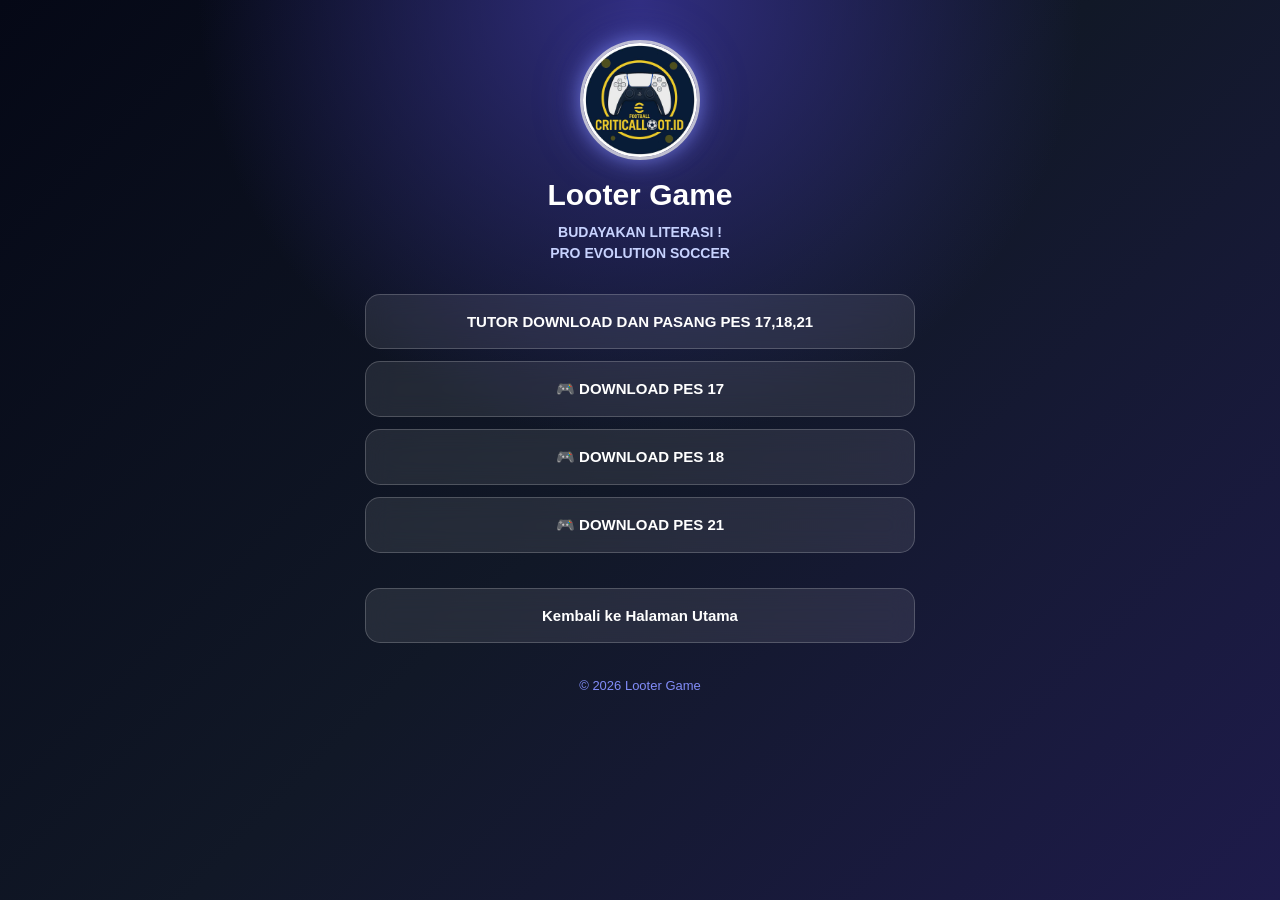
==== linktree.html @ a968b86e "Update linktree.html" ====
<!DOCTYPE html>
<html lang="id">

<head>
    <meta charset="UTF-8">
    <meta name="viewport" content="width=device-width, initial-scale=1.0">

    <title>Looter Game - Linktree</title>

    <link rel="stylesheet" href="style.css">
</head>

<body>

    <div class="container">

        <!-- PROFILE -->
        <div class="profile">

            <img src="logo.png" alt="Looter Game" class="profile-picture">

            <h1>Looter Game</h1>
            <p>BUDAYAKAN LITERASI !</p>
            <p>PRO EVOLUTION SOCCER</p>

        </div>


        <!-- LINKS -->
        <div class="links">


            <a href="https://drive.google.com/drive/folders/1fUL7ApViwdYP-VWm22r5qmNvdRif6hAC?usp=sharing"
                class="link-button" target="_blank">
                TUTOR DOWNLOAD DAN PASANG PES 17,18,21
            </a>
            
            <a href="https://gofile.io/d/XDUHP5UH" class="link-button" target="_blank">
                🎮 DOWNLOAD PES 17
            </a>

            <a href="https://gofile.io/d/I09O6iJX" class="link-button" target="_blank">
                🎮 DOWNLOAD PES 18
            </a>

            <a href="https://gofile.io/d/DwUQW7Wq" class="link-button" target="_blank">
                🎮 DOWNLOAD PES 21
            </a>

            

        </div>


        <!-- BACK -->
        <div class="links">

            <a href="index.html" class="link-button">
                Kembali ke Halaman Utama
            </a>

        </div>


        <footer>
            © 2026 Looter Game
        </footer>

    </div>

</body>

</html>
---- style.css ----
* {
    margin: 0;
    padding: 0;
    box-sizing: border-box;
}

body {
    min-height: 100vh;

    font-family: Arial, sans-serif;

    background:
        radial-gradient(circle at top, #312e81 0%, transparent 40%),
        linear-gradient(135deg, #050816, #111827, #1e1b4b);

    color: white;

    display: flex;
    justify-content: center;

    padding: 40px 15px;
}


/* CONTAINER */

.container {
    width: 100%;
    max-width: 550px;

    text-align: center;
}


/* PROFILE */

.profile {
    margin-bottom: 30px;
}


/* LOGO */

.profile-picture {
    width: 120px;
    height: 120px;

    display: block;

    margin: 0 auto 18px auto;

    object-fit: cover;

    border-radius: 50%;

    border: 3px solid rgba(255, 255, 255, 0.7);

    box-shadow:
        0 0 20px rgba(129, 140, 248, 0.7),
        0 0 50px rgba(99, 102, 241, 0.3);
}


/* NAMA */

.profile h1 {
    font-size: 30px;

    margin-bottom: 10px;

    font-weight: 800;
}


/* BIO */

.profile p {
    color: #c7d2fe;

    font-size: 14px;

    font-weight: bold;

    line-height: 1.5;
}


/* LINKS */

.links {
    display: flex;

    flex-direction: column;

    gap: 14px;
}


/* JUDUL SECTION */

.section-title {
    margin-top: 15px;

    margin-bottom: -2px;

    padding: 10px;

    font-size: 13px;

    font-weight: bold;

    color: #c7d2fe;

    letter-spacing: 1px;
}


/* TOMBOL */

.link-button {
    display: block;

    width: 100%;

    padding: 17px 20px;

    text-decoration: none;

    color: white;

    font-size: 15px;

    font-weight: bold;

    background: rgba(255, 255, 255, 0.09);

    border: 1px solid rgba(255, 255, 255, 0.2);

    border-radius: 15px;

    backdrop-filter: blur(12px);

    -webkit-backdrop-filter: blur(12px);

    transition: all 0.25s ease;
}


/* HOVER */

.link-button:hover {
    transform: translateY(-4px) scale(1.02);

    background: rgba(255, 255, 255, 0.16);

    border-color: rgba(255, 255, 255, 0.4);

    box-shadow:
        0 10px 30px rgba(0, 0, 0, 0.35),
        0 0 20px rgba(99, 102, 241, 0.2);
}


/* FOOTER */

footer {
    margin-top: 30px;

    padding-bottom: 10px;

    font-size: 13px;

    color: #818cf8;
}


/* HP */

@media (max-width: 500px) {

    body {
        padding: 30px 15px;
    }

    .profile-picture {
        width: 105px;
        height: 105px;
    }

    .profile h1 {
        font-size: 25px;
    }

    .profile p {
        font-size: 13px;
    }

    .link-button {
        padding: 16px 15px;

        font-size: 14px;
    }

}

.links {
    display: flex;
    flex-direction: column;
    gap: 12px;
    margin-top: 20px;
    margin-bottom: 35px;
}

.link-button {
    padding: 18px 20px;
}

footer {
    margin-top: 30px;
    padding-bottom: 30px;
}
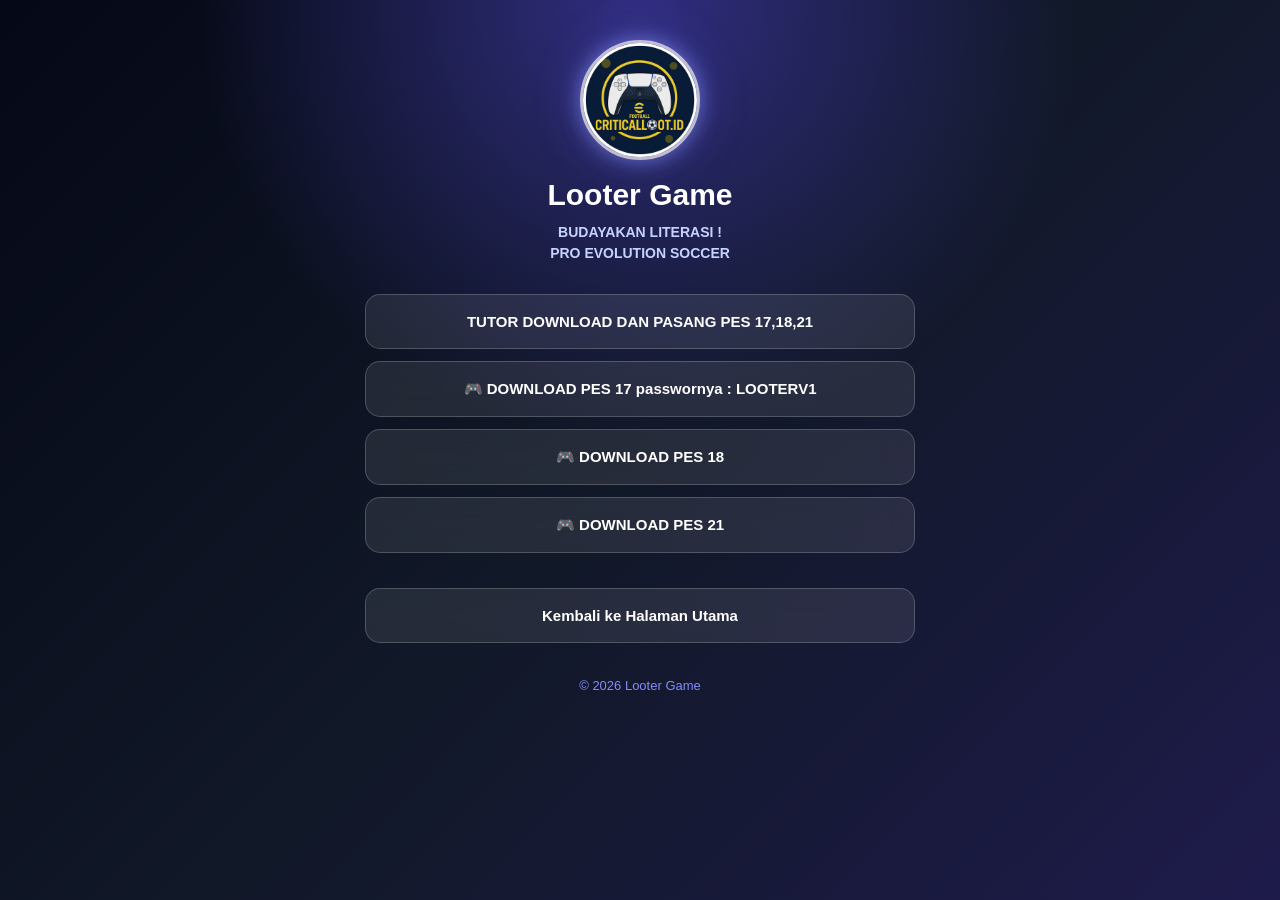
==== commit 64b1b209: "Update linktree.html" ====
--- a/linktree.html
+++ b/linktree.html
@@ -35,15 +35,16 @@
                 TUTOR DOWNLOAD DAN PASANG PES 17,18,21
             </a>
             
-            <a href="https://gofile.io/d/XDUHP5UH" class="link-button" target="_blank">
+            <a href="https://gofile.io/d/Sw91V3YH" class="link-button" target="_blank">
                 🎮 DOWNLOAD PES 17
+                passwornya : LOOTERV1
             </a>
 
-            <a href="https://gofile.io/d/I09O6iJX" class="link-button" target="_blank">
+            <a href="https://gofile.io/d/Av3uvgOO" class="link-button" target="_blank">
                 🎮 DOWNLOAD PES 18
             </a>
 
-            <a href="https://gofile.io/d/DwUQW7Wq" class="link-button" target="_blank">
+            <a href="https://gofile.io/d/XEv5zwgV" class="link-button" target="_blank">
                 🎮 DOWNLOAD PES 21
             </a>
 
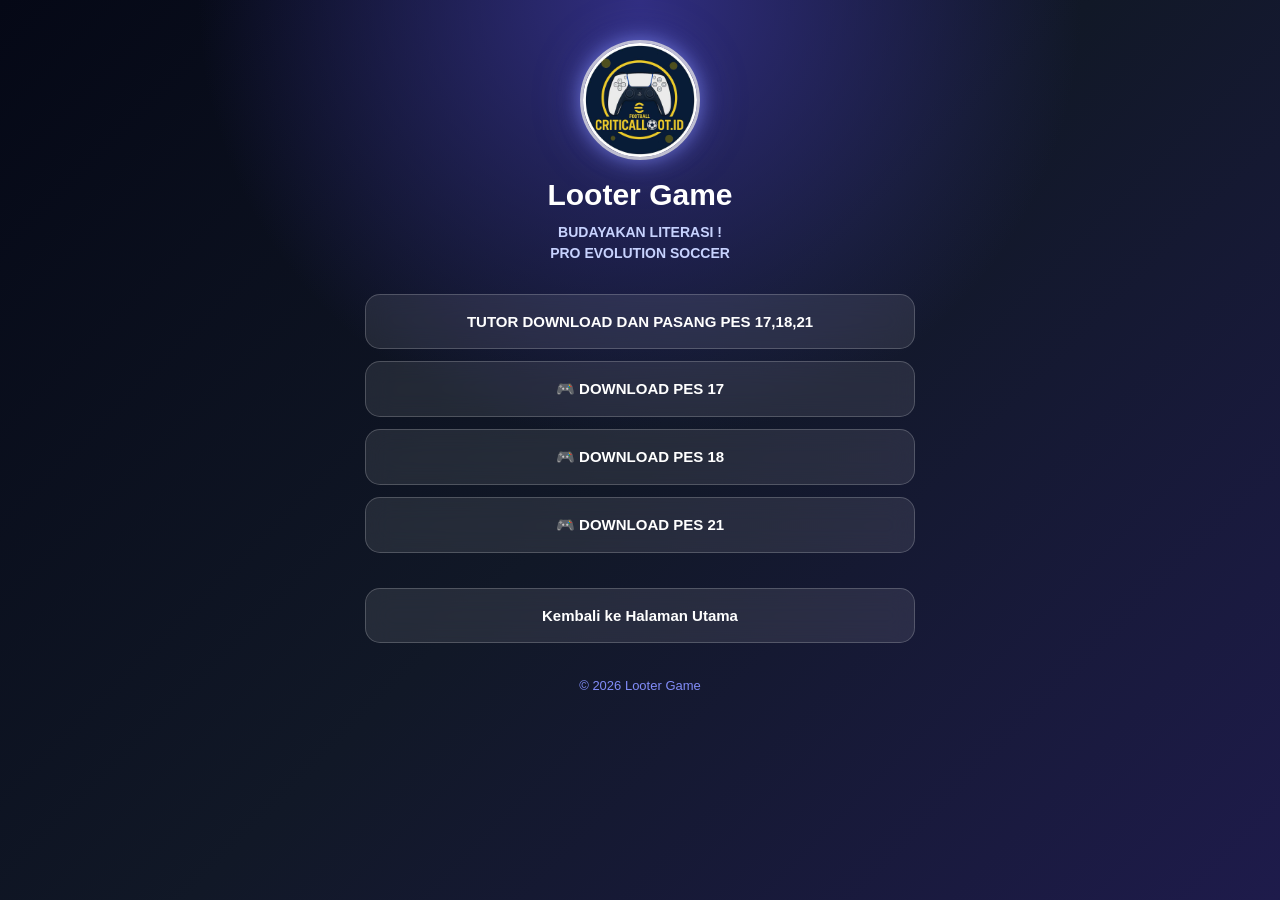
==== commit e04858fe: "Update linktree.html" ====
--- a/linktree.html
+++ b/linktree.html
@@ -35,9 +35,8 @@
                 TUTOR DOWNLOAD DAN PASANG PES 17,18,21
             </a>
             
-            <a href="https://gofile.io/d/Sw91V3YH" class="link-button" target="_blank">
+            <a href="https://gofile.io/d/4DO1s2h2" class="link-button" target="_blank">
                 🎮 DOWNLOAD PES 17
-                passwornya : LOOTERV1
             </a>
 
             <a href="https://gofile.io/d/Av3uvgOO" class="link-button" target="_blank">
